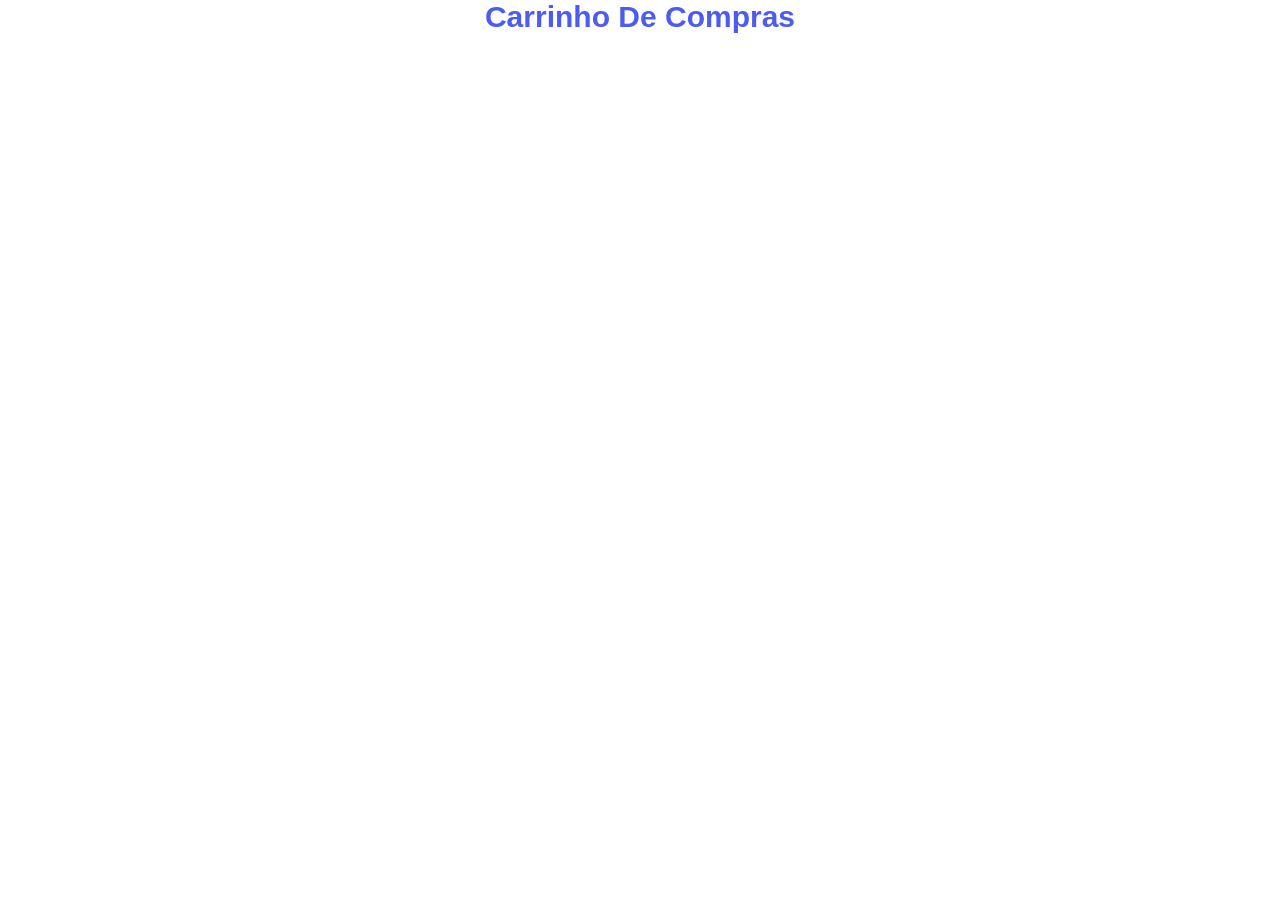
==== index.html @ 60b16cde "Coloquei a cor do h1 para azul" ====
<!DOCTYPE html>
<html lang="pt-br">
<head>
    <meta charset="UTF-8">
    <meta name="viewport" content="width=device-width, initial-scale=1.0">
    <title>Carrinho</title>
    <link rel="stylesheet" href="./style/style.css">
</head>
<body>
    <h1>Carrinho De Compras</h1>
    
</body>
</html>
---- style/style.css ----
*{
    margin: 0;
    padding: 0;
   

}

h1{
    color: #4c5cf0;
    font-size: 30px;
    font-family: "lucida sans" , sans-serif;
    text-align: center;
    margin-bottom: 10p'x;
}
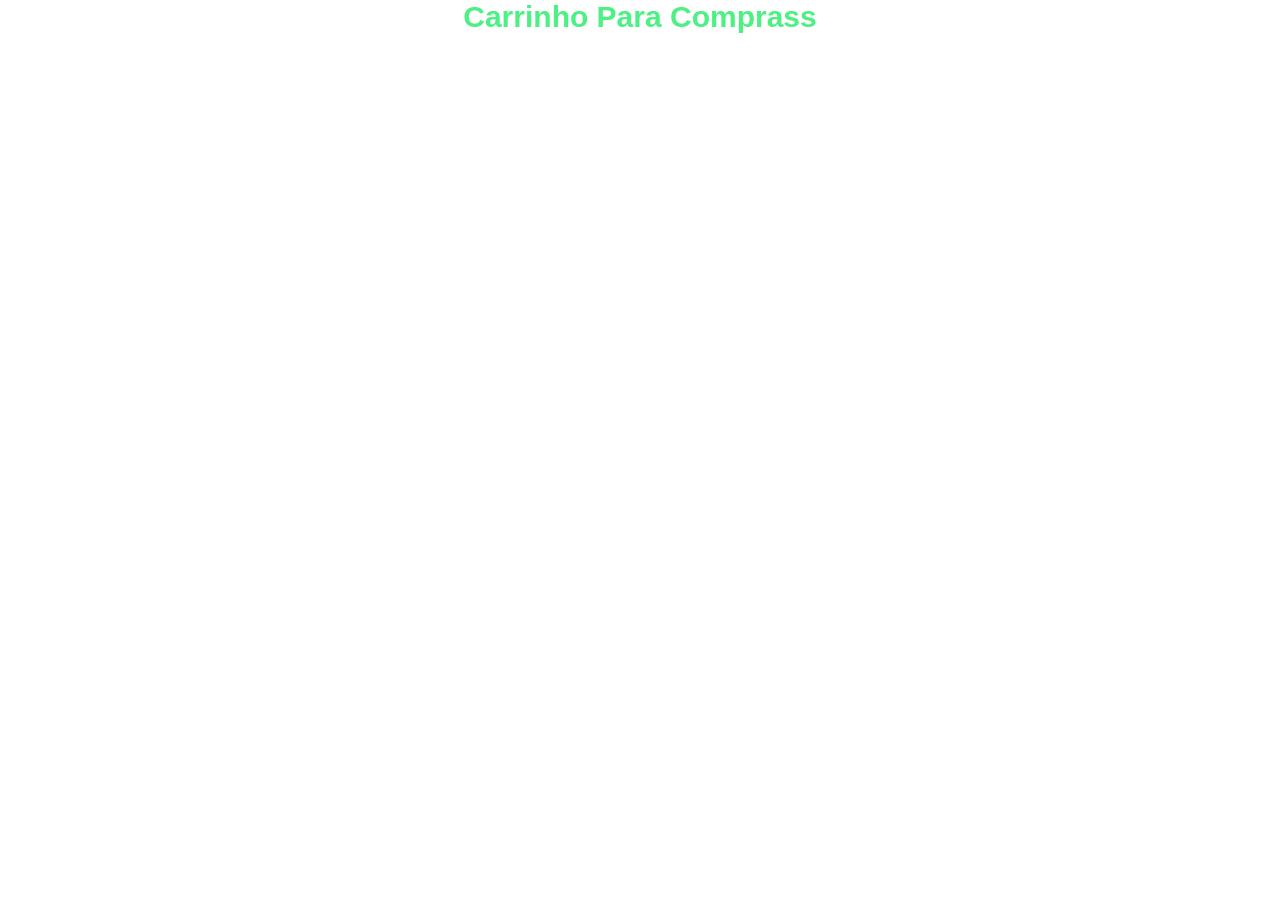
==== commit 3af13a73: "Update index.html Mudei o "De" "Para"" ====
--- a/index.html
+++ b/index.html
@@ -7,7 +7,7 @@
     <link rel="stylesheet" href="./style/style.css">
 </head>
 <body>
-    <h1>Carrinho De Compras</h1>
+    <h1>Carrinho Para Comprass</h1>
     
 </body>
 </html>
--- a/style/style.css
+++ b/style/style.css
@@ -6,7 +6,7 @@
 }
 
 h1{
-    color: #4c5cf0;
+    color: #4cf083;
     font-size: 30px;
     font-family: "lucida sans" , sans-serif;
     text-align: center;
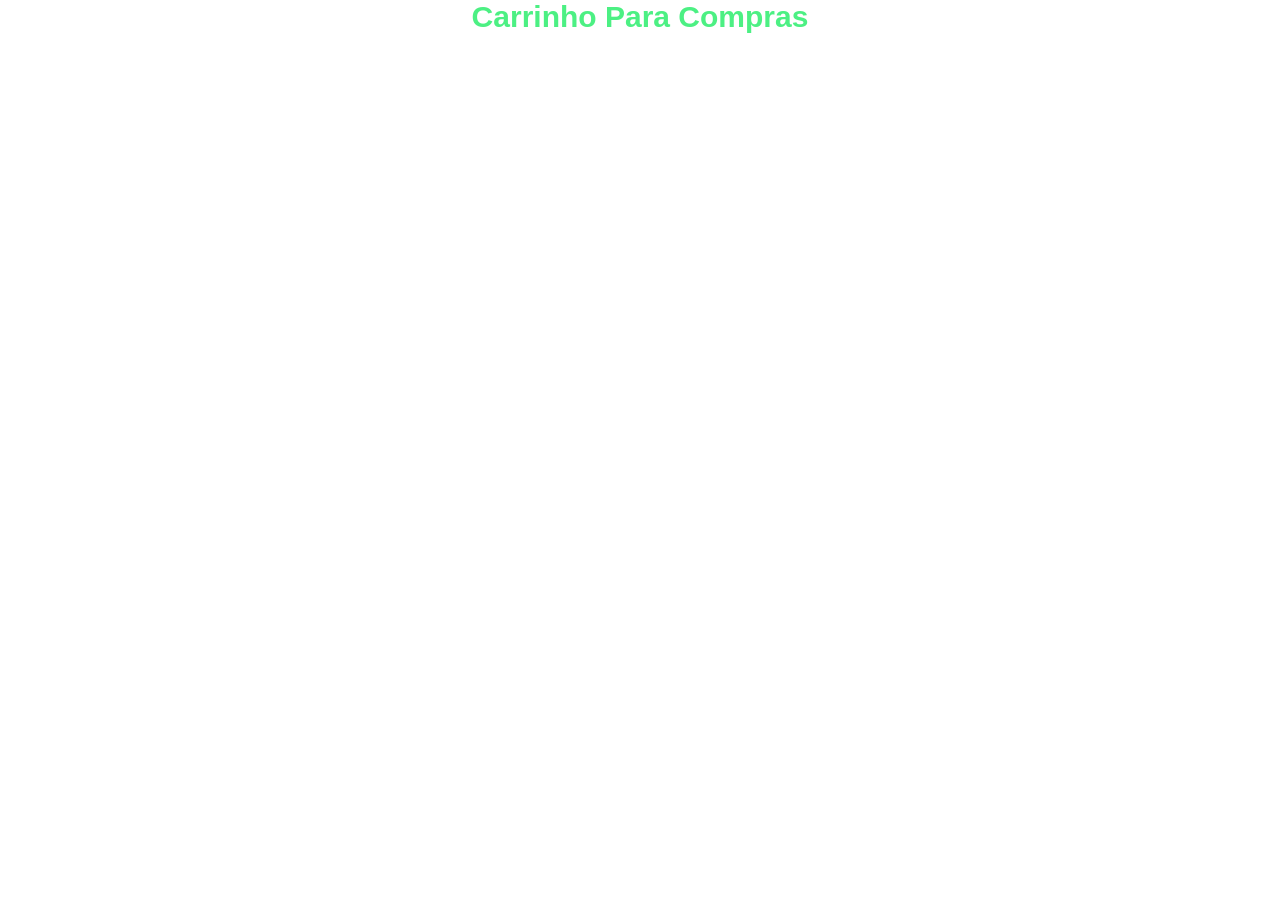
==== commit f4b7a69a: "tirei um s" ====
--- a/index.html
+++ b/index.html
@@ -7,7 +7,7 @@
     <link rel="stylesheet" href="./style/style.css">
 </head>
 <body>
-    <h1>Carrinho Para Comprass</h1>
+    <h1>Carrinho Para Compras</h1>
     
 </body>
 </html>
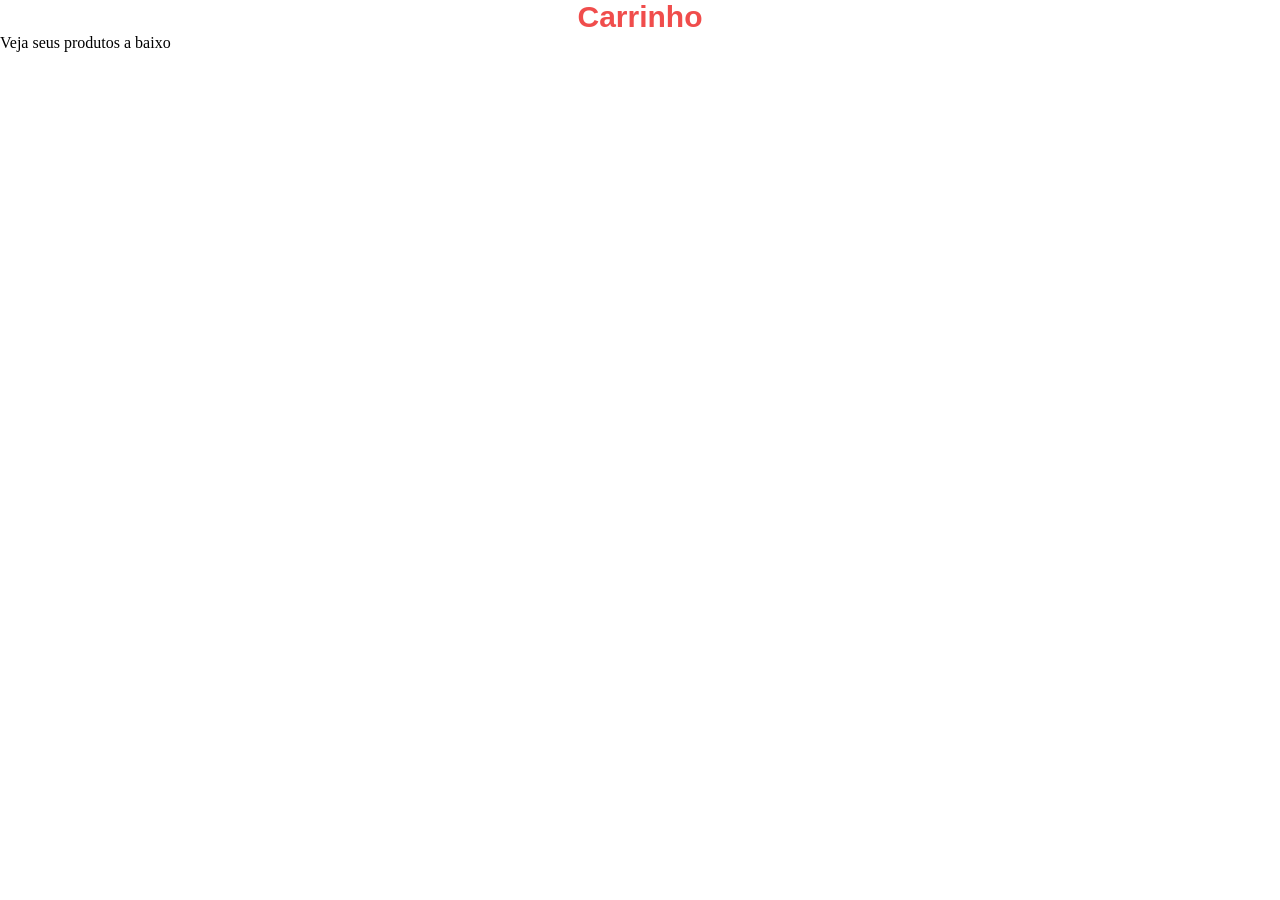
==== commit b862cf41: "Add files via upload" ====
--- a/index.html
+++ b/index.html
@@ -1,13 +1,13 @@
-<!DOCTYPE html>
-<html lang="pt-br">
-<head>
-    <meta charset="UTF-8">
-    <meta name="viewport" content="width=device-width, initial-scale=1.0">
-    <title>Carrinho</title>
-    <link rel="stylesheet" href="./style/style.css">
-</head>
-<body>
-    <h1>Carrinho Para Compras</h1>
-    
-</body>
+<!DOCTYPE html>
+<html lang="pt-br">
+<head>
+    <meta charset="UTF-8">
+    <meta name="viewport" content="width=, initial-scale=1.0">
+    <title>Carrinho</title>
+    <link rel="stylesheet" href="./style/style.css">
+</head>
+<body>
+    <h1>Carrinho</h1>
+    <p>Veja seus produtos a baixo</p>
+</body>
 </html>
--- a/style/style.css
+++ b/style/style.css
@@ -1,14 +1,14 @@
-*{
-    margin: 0;
-    padding: 0;
-   
-
-}
-
-h1{
-    color: #4cf083;
-    font-size: 30px;
-    font-family: "lucida sans" , sans-serif;
-    text-align: center;
-    margin-bottom: 10p'x;
-}+*{
+    margin: 0;
+    padding: 0;
+   
+
+}
+
+h1{
+    color: #f04d4c;
+    font-size: 30px;
+    font-family: "lucida sans" , sans-serif;
+    text-align: center;
+    margin-bottom: 10p'x;
+}
